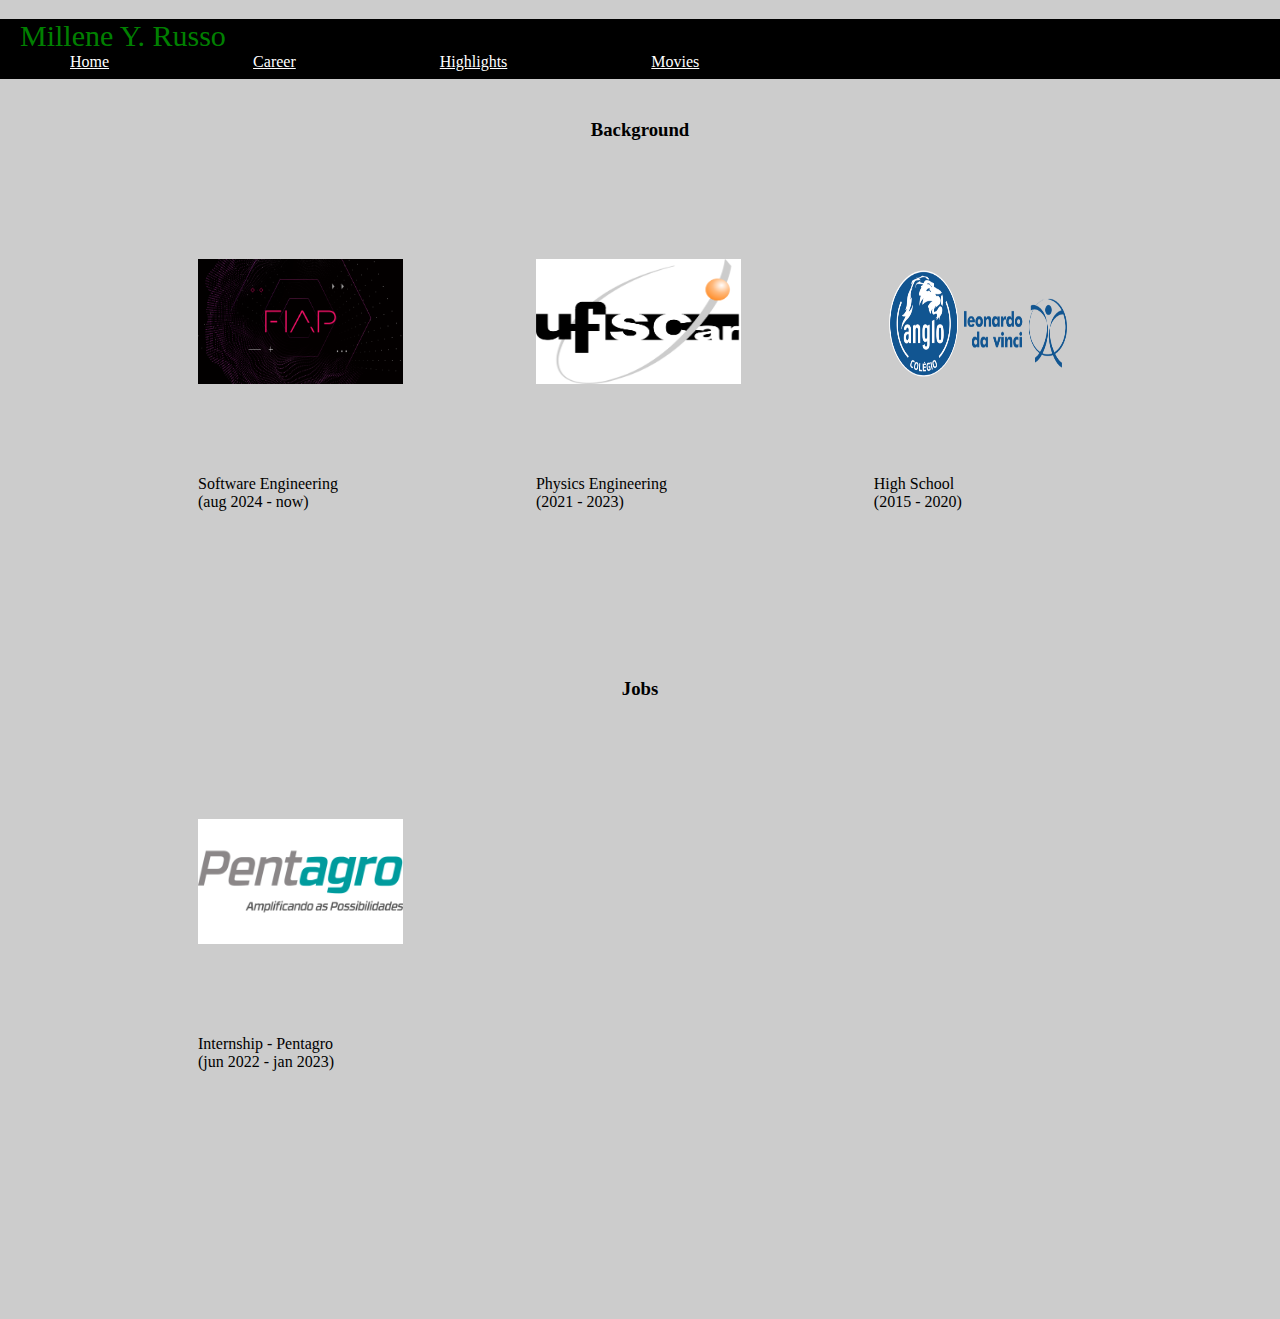
==== career.html @ a95d87a5 "initial version" ====
<!DOCTYPE html>

<html lang="en">
    <head>
        <meta charset="UTF-8">
        <!-- Responsiveness -->
        <meta name="viewport" content="width=device-width, initial-scale=1">
        <!-- Title -->
        <title>Millene Y. Russo</title>
        <!-- Linking bootstrap libraries -->
        <link href="https://cdn.jsdelivr.net/npm/bootstrap@5.2.3/dist/css/bootstrap.min.css" rel="stylesheet" integrity="sha384-rbsA2VBKQhggwzxH7pPCaAqO46MgnOM80zW1RWuH61DGLwZJEdK2Kadq2F9CUG65" crossorigin="anonymous">
        <script src="https://cdn.jsdelivr.net/npm/bootstrap@5.2.3/dist/js/bootstrap.bundle.min.js" integrity="sha384-kenU1KFdBIe4zVF0s0G1M5b4hcpxyD9F7jL+jjXkk+Q2h455rYXK/7HAuoJl+0I4" crossorigin="anonymous"></script>
        <!-- Linking css file -->
        <link href="styles.css" rel="stylesheet">
        <!-- Favicon -->
        <link rel="icon" type="image/x-icon" href="images/favicon.ico">
    </head>
    <body style="background-color: #ccc;">
        <!-- Navigation bar -->
        <div class="container1">
            <div class="navbar">
                <div class="name">
                    Millene Y. Russo
                </div>
                <a href='index.html'>Home</a>
                <a href='career.html'>Career</a>
                <a href='highlights.html'>Highlights</a>
                <a href='movies.html'>Movies</a>
            </div>
        </div>
        <!-- Header -->
        <div class="containerdest">
            <h3 class="destaques">Background</h3>
        </div>
        <!-- Photos -->
        <div class="containerphotos">
            <div>
                <img class="photo" src="images/fiap.png">
                <p class="p">
                    Software Engineering<br>(aug 2024 - now)
                </p>
            </div>
            <div>
                <img class="photo" src="images/ufscar.png">
                <p class="p">
                    Physics Engineering<br>(2021 - 2023)
                </p>
            </div>
            <div>
                <img class="photo" src="images/anglo.png">
                <p class="p">
                    High School<br>(2015 - 2020)
                </p>
            </div>
        </div>
        <!-- Header -->
        <div class="containerdest">
            <h3 class="destaques">Jobs</h3>
        </div>
        <!-- Photos -->
        <div class="containerphotos">
            <div>
                <img class="photo" src="images/pentagro.jpg">
                <p class="p">
                    Internship - Pentagro<br>(jun 2022 - jan 2023)
                </p>
            </div>
        </div>
    </body>
</html>
---- styles.css ----
body {
    margin: 0;
    padding: 0;
}

.container1 {
    position: absolute;
    width: 100%;
    height: 60px;
    background-color: #000000;
}

.name {
    position: relative;
    left: 20px;
    color: green;
    font-size: 30px;
}

.navbar a {
    padding: 5px 70px;
    color: white;
    width: auto;
}

.photo1 {
    position: relative;
    left: 2%;
    top: 200px;
    width: 23%;
    height: 23%;
    border: 3px solid #000000;
}

.container2 {
    position: absolute;
    left: 27%;
    top: 300px;
    width: 71%;
    height: auto;
    background-color: #dac292;
}

.briefing {
    position: relative;
    padding: 10px;
}

.brf {
    text-align: center;
}

.containerdest {
    position: relative;
    top: 100px;
    width: 500px;
    margin: auto;
}

.destaques {
    text-align: center;
}

.containerphotos {
    position: relative;
    top: 200px;
    left: 70px;
    width: 80%;
    height: 500px;
    margin: auto;
    display: flex;
}

.containerphotos div {
    width: 33%;
}

.photo {
    position: absolute;
    width: 20%;
    height: 25%;
}

.p {
    position: relative;
    top: 200px;
}

.container {
    position: relative;
    top: 120px;
    text-align: center;
}

section div {
    position: relative;
    float: left;
    width: 30%;
    top: 130px;
    margin: 30px;
    padding: 30px;
    color: black;
    background: #B3513C
}

#image {
    position: relative;
    display: block;
    float: left;
    left: 100px;
    width: 50%;
    top: 160px;
}

.contact {
    position: fixed;
    bottom: 30px;
    left: 27%;
}

.contact a {
    border: 2px solid black;
    padding: 5px 40px;
    margin: 50px;
    color: black;
    background-color: green;
    width: auto;
}

.carousel-container {
    width: 80%;
    max-width: 600px;
    overflow: hidden;
    border-radius: 10px;
    box-shadow: 0 4px 10px rgba(0, 0, 0, 0.2);
}

/* Carrossel */
.carousel {
    display: flex;
    transition: transform 0.5s ease-in-out;
}

/* Item do carrossel */
.carousel-item {
    min-width: 100%;
}

/* Imagens */
.carousel-item img {
    width: 100%;
    border-radius: 10px;
}
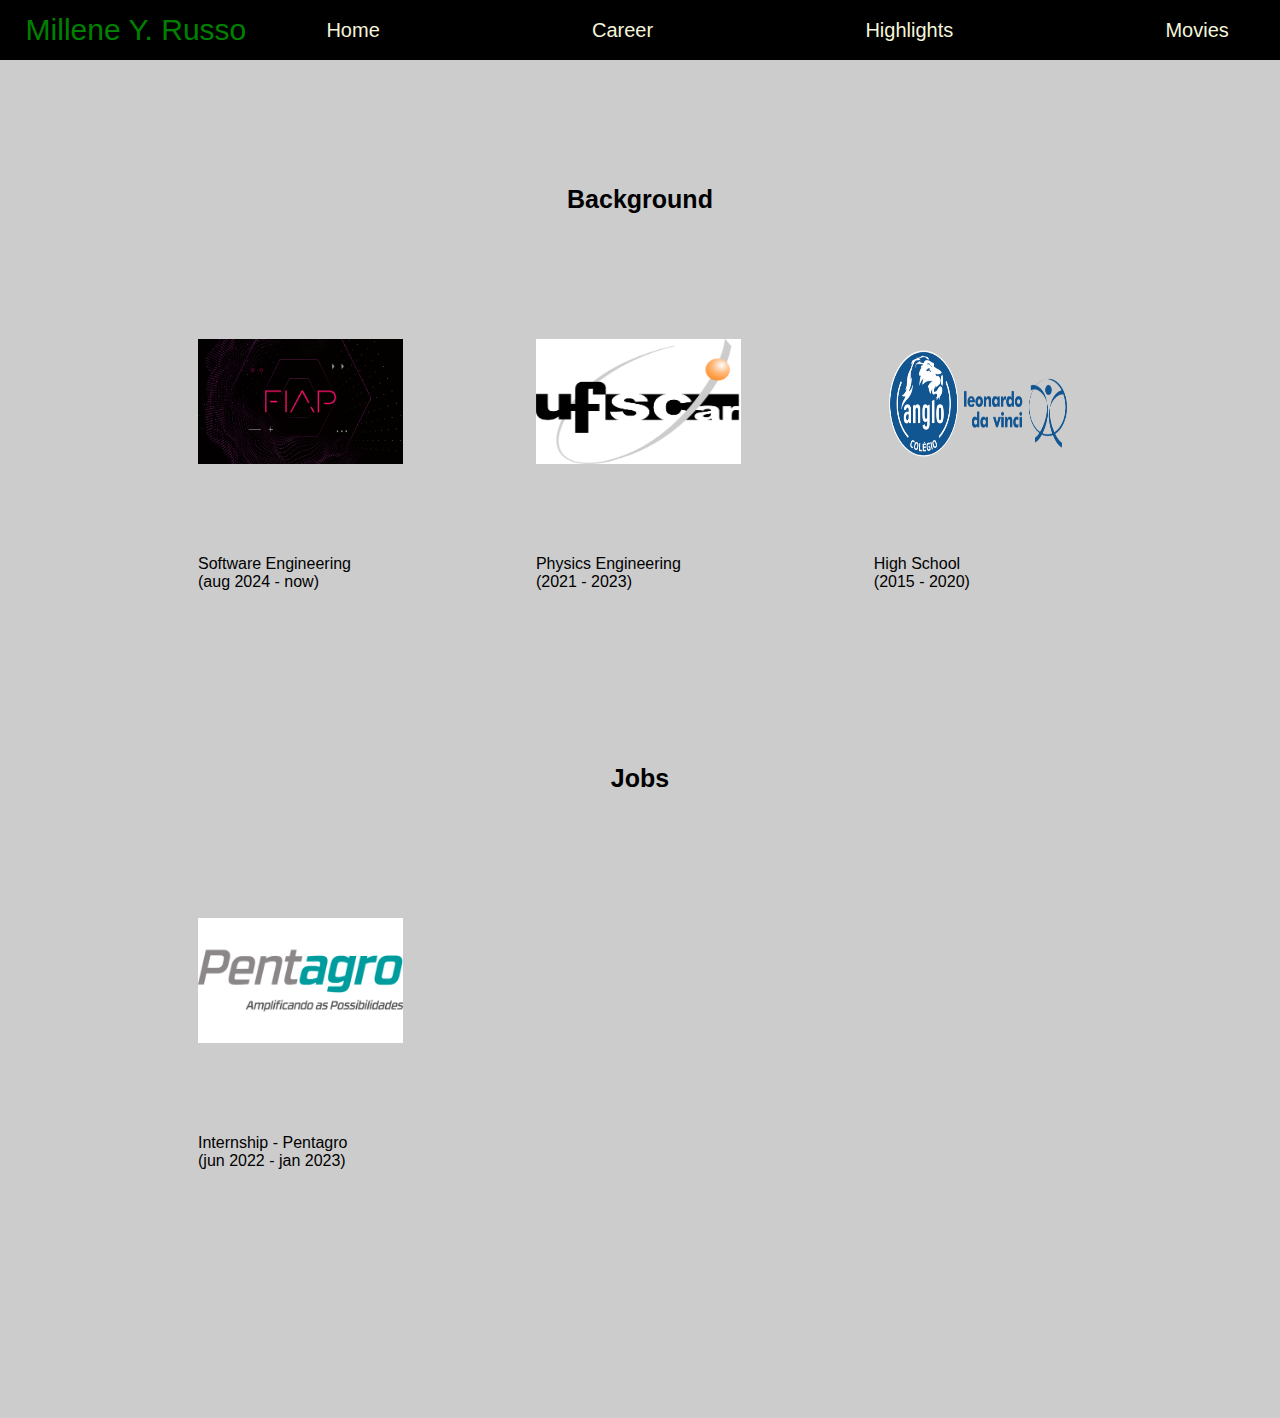
==== commit d2d00e8a: "removed bootstrap, menu edited, carousel added" ====
--- a/career.html
+++ b/career.html
@@ -7,9 +7,6 @@
         <meta name="viewport" content="width=device-width, initial-scale=1">
         <!-- Title -->
         <title>Millene Y. Russo</title>
-        <!-- Linking bootstrap libraries -->
-        <link href="https://cdn.jsdelivr.net/npm/bootstrap@5.2.3/dist/css/bootstrap.min.css" rel="stylesheet" integrity="sha384-rbsA2VBKQhggwzxH7pPCaAqO46MgnOM80zW1RWuH61DGLwZJEdK2Kadq2F9CUG65" crossorigin="anonymous">
-        <script src="https://cdn.jsdelivr.net/npm/bootstrap@5.2.3/dist/js/bootstrap.bundle.min.js" integrity="sha384-kenU1KFdBIe4zVF0s0G1M5b4hcpxyD9F7jL+jjXkk+Q2h455rYXK/7HAuoJl+0I4" crossorigin="anonymous"></script>
         <!-- Linking css file -->
         <link href="styles.css" rel="stylesheet">
         <!-- Favicon -->
@@ -17,17 +14,19 @@
     </head>
     <body style="background-color: #ccc;">
         <!-- Navigation bar -->
-        <div class="container1">
-            <div class="navbar">
-                <div class="name">
-                    Millene Y. Russo
-                </div>
-                <a href='index.html'>Home</a>
-                <a href='career.html'>Career</a>
-                <a href='highlights.html'>Highlights</a>
-                <a href='movies.html'>Movies</a>
+         <div class="nv">
+            <div class="name">
+                Millene Y. Russo
             </div>
-        </div>
+            <div class="menu">
+                <ul>
+                    <li><a href='index.html'>Home</a></li>
+                    <li><a href='career.html'>Career</a></li>
+                    <li><a href='highlights.html'>Highlights</a></li>
+                    <li><a href='movies.html'>Movies</a></li>
+                </ul>
+             </div>
+         </div>
         <!-- Header -->
         <div class="containerdest">
             <h3 class="destaques">Background</h3>
--- a/styles.css
+++ b/styles.css
@@ -1,53 +1,139 @@
 body {
     margin: 0;
     padding: 0;
-}
-
-.container1 {
-    position: absolute;
-    width: 100%;
+    font-family: Verdana, Geneva, Tahoma, sans-serif;
+}
+
+h3 {
+    font-size: 25px;
+}
+
+.nv {
+    background-color: #000000;
     height: 60px;
-    background-color: #000000;
+    display: flex;
+    align-items: center;
+    padding-left: 2%;
+    padding-right: 4%;
 }
 
 .name {
-    position: relative;
-    left: 20px;
     color: green;
     font-size: 30px;
-}
-
-.navbar a {
-    padding: 5px 70px;
-    color: white;
-    width: auto;
+    margin-right: auto
+}
+
+.menu {
+    width: 75%;
+}
+
+.menu ul {
+    display: flex;
+    justify-content: space-between;
+    width: 100%;
+    list-style: none;
+    padding: 0;
+    margin: 0;
+}
+
+.menu li {
+    display: inline;
+}
+
+.menu li a {
+    text-decoration: none;
+    font-size: 20px;
+    color: beige;
+}
+
+.container {
+    margin-top: 100px;;
+    text-align: center;
+}
+
+.pcontainer {
+    display: flex;
+    gap: 50px;
+    height: auto;
+    margin: 100px 50px 0px 50px;
 }
 
 .photo1 {
-    position: relative;
-    left: 2%;
-    top: 200px;
     width: 23%;
     height: 23%;
-    border: 3px solid #000000;
+    border: 2px solid #000000;
 }
 
 .container2 {
-    position: absolute;
-    left: 27%;
-    top: 300px;
-    width: 71%;
     height: auto;
     background-color: #dac292;
-}
-
-.briefing {
-    position: relative;
-    padding: 10px;
+    border: 2px solid black;
+    padding: 30px;
+}
+
+.container2 p {
+    text-indent: 50px;
+    line-height: 1.6;
 }
 
 .brf {
     text-align: center;
+}
+
+.carousel-container {
+    margin: 150px auto;
+    position: relative;
+    overflow: hidden;
+    max-width: 600px;
+    border-radius: 10px;
+    box-shadow: 0 4px 10px rgba(0, 0, 0, 0.2);
+    background-color: #fff
+}
+
+.carousel {
+    display: flex;
+    transition: transform 0.5s ease-in-out;
+}
+
+.carousel-item {
+    box-sizing: border-box;
+    min-width: 100%;
+}
+
+.carousel-item img {
+    width: 100%;
+    border-radius: 10px;
+}
+
+.prev, .next {
+    position: absolute;
+    top: 50%;
+    transform: translateY(-50%);
+    background-color: rgba(0, 0, 0, 0.5);
+    color: white;
+    border: none;
+    padding: 10px;
+    cursor: pointer;
+    border-radius: 5px;
+}
+
+.prev {
+    left: 10px;
+}
+
+.next {
+    right: 10px;
+}
+
+.caption {
+    position: absolute;
+    bottom: 10px;
+    left: 10px;
+    background-color: rgba(0, 0, 0, 0.5);
+    color: white;
+    padding: 5px;
+    border-radius: 5px;
+    font-size: small;
 }
 
 .containerdest {
@@ -84,12 +170,6 @@
 .p {
     position: relative;
     top: 200px;
-}
-
-.container {
-    position: relative;
-    top: 120px;
-    text-align: center;
 }
 
 section div {
@@ -100,7 +180,8 @@
     margin: 30px;
     padding: 30px;
     color: black;
-    background: #B3513C
+    background: #B3513C;
+    border: 2px solid black;
 }
 
 #image {
@@ -110,6 +191,7 @@
     left: 100px;
     width: 50%;
     top: 160px;
+    border: 2px solid
 }
 
 .contact {
@@ -126,28 +208,3 @@
     background-color: green;
     width: auto;
 }
-
-.carousel-container {
-    width: 80%;
-    max-width: 600px;
-    overflow: hidden;
-    border-radius: 10px;
-    box-shadow: 0 4px 10px rgba(0, 0, 0, 0.2);
-}
-
-/* Carrossel */
-.carousel {
-    display: flex;
-    transition: transform 0.5s ease-in-out;
-}
-
-/* Item do carrossel */
-.carousel-item {
-    min-width: 100%;
-}
-
-/* Imagens */
-.carousel-item img {
-    width: 100%;
-    border-radius: 10px;
-}
